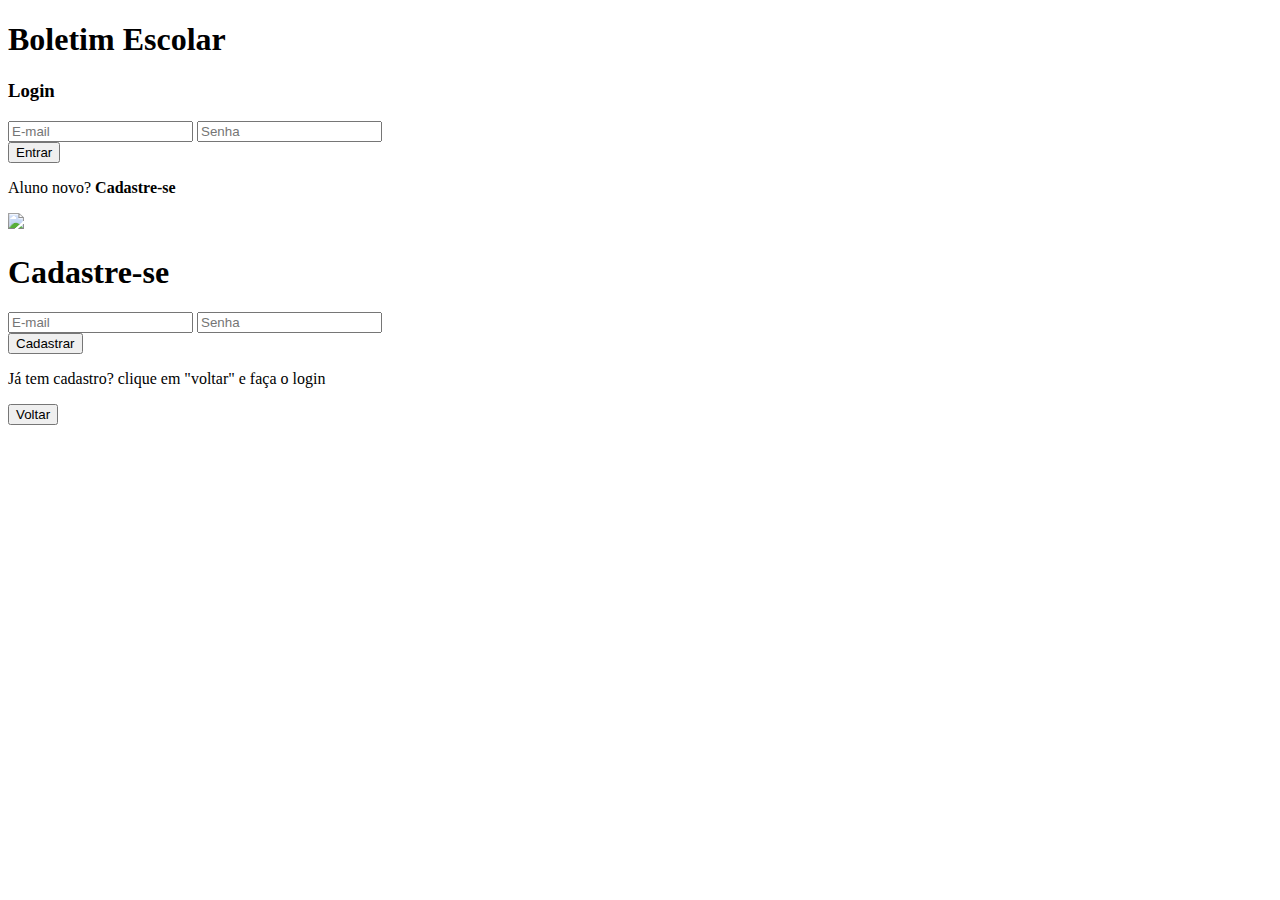
==== pages/index.html @ e55899ce "resolvendo erros do login" ====
<!DOCTYPE html>
<html lang="pt-br">

<head>
    <meta charset="UTF-8">
    <meta http-equiv="X-UA-Compatible" content="IE=edge">
    <meta name="viewport" content="width=device-width, initial-scale=1.0">
    <link rel="stylesheet" href="/boletim-escolar/styles/login.css">
    <link rel="preconnect" href="https://fonts.googleapis.com">
    <link rel="preconnect" href="https://fonts.gstatic.com" crossorigin>
    <link href="https://fonts.googleapis.com/css2?family=Roboto:wght@100;300;400;700&display=swap" rel="stylesheet">
    <title>Boletim Escolar</title>
</head>

<body>
    <main id="areaLogin">
        <h1>Boletim Escolar</h1>
        <h3>Login</h3>
        <form action="" method="get">
            <input type="email" name="" id="InputUser" placeholder="E-mail">
            <input type="password" name="" id="InputPassword" placeholder="Senha">
        </form>

        <button id="entrar">Entrar</button>
        <p id="cadastre">Aluno novo? <strong>Cadastre-se</strong></p>
    </main>
    <section id="img-background">
        <img src="/boletim-escolar/Images/undraw_exams_g4ow.svg">

    </section>

    <span class="registerArea">

        <h1>Cadastre-se</h1>
        <form action="" method="get">
            <input type="email" name="" id="regUserInput" placeholder="E-mail">
            <input type="password" name="" id="regPassInput" placeholder="Senha">
        </form>

        <button id="cadastrar">Cadastrar</button>
        <p>Já tem cadastro? clique em "voltar" e faça o login</p>
        <button id="voltar">Voltar</button>
    </span>

    <script src="https://www.gstatic.com/firebasejs/8.9.1/firebase-app.js"></script>
    <script src="https://www.gstatic.com/firebasejs/8.9.1/firebase-firestore.js"></script>
    <script src="https://www.gstatic.com/firebasejs/8.9.1/firebase-auth.js"></script>

    <script defer src="/boletim-escolar/js/firebaseConfig.js"></script>

    <script defer src="/boletim-escolar/js/login.js"></script>

    
</body>

</html>
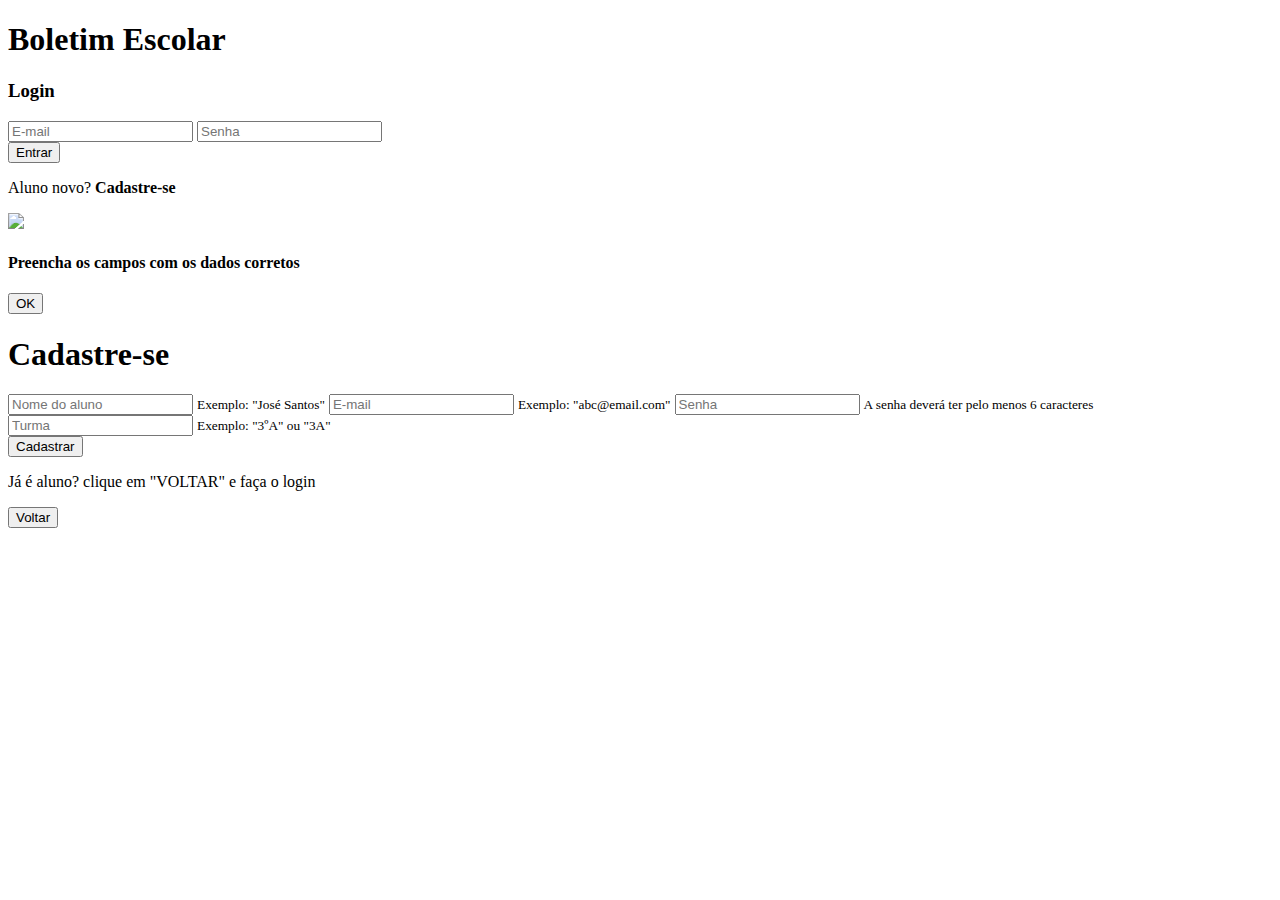
==== commit 3370b018: "validações de formulario" ====
--- a/pages/index.html
+++ b/pages/index.html
@@ -16,9 +16,9 @@
     <main id="areaLogin">
         <h1>Boletim Escolar</h1>
         <h3>Login</h3>
-        <form action="" method="get">
-            <input type="email" name="" id="InputUser" placeholder="E-mail">
-            <input type="password" name="" id="InputPassword" placeholder="Senha">
+        <form method="POST">
+            <input type="email" id="InputUser" placeholder="E-mail" maxlength="100">
+            <input type="password" id="InputPassword" placeholder="Senha" minlength="6">
         </form>
 
         <button id="entrar">Entrar</button>
@@ -29,16 +29,32 @@
 
     </section>
 
+    <div id="loginMsgError">
+        <h4>Preencha os campos com os dados corretos</h4>
+        <button id="closeMsg">OK</button>
+    </div>
+
+
     <span class="registerArea">
 
         <h1>Cadastre-se</h1>
-        <form action="" method="get">
-            <input type="email" name="" id="regUserInput" placeholder="E-mail">
-            <input type="password" name="" id="regPassInput" placeholder="Senha">
+        <form method="POST">
+            <input type="text" id="regNameInput" placeholder="Nome do aluno" minlength="2">
+            <small id="regMessageName" class="msgError">Exemplo: "José Santos"</small>
+
+            <input type="email" id="regUserInput" placeholder="E-mail" maxlength="100">
+            <small id="regMessageEmail" class="msgError">Exemplo: "abc@email.com"</small>
+
+
+            <input type="password" id="regPassInput" placeholder="Senha" minlength="6">
+            <small id="regMessagePass" class="msgError">A senha deverá ter pelo menos 6 caracteres</small>
+
+            <input type="text" id="regClassInput" placeholder="Turma" maxlength="3" minlength="2">
+            <small id="regMessageClass" class="msgError">Exemplo: "3ºA" ou "3A"</small>
         </form>
 
         <button id="cadastrar">Cadastrar</button>
-        <p>Já tem cadastro? clique em "voltar" e faça o login</p>
+        <p>Já é aluno? clique em "VOLTAR" e faça o login</p>
         <button id="voltar">Voltar</button>
     </span>
 
@@ -50,7 +66,7 @@
 
     <script defer src="/boletim-escolar/js/login.js"></script>
 
-    
+
 </body>
 
 </html>